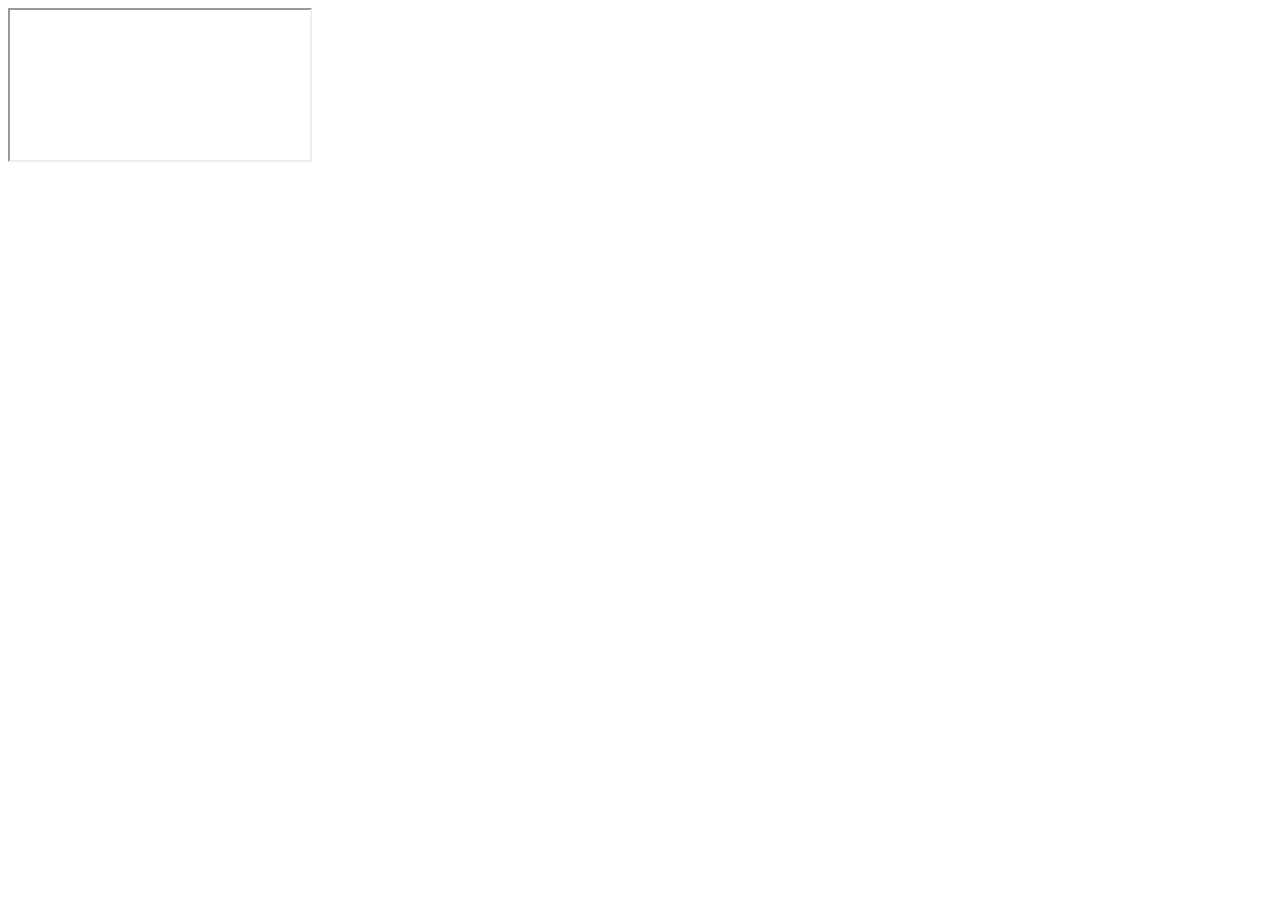
==== src/main/resources/templates/index.html @ ba753528 "detay ekranı eklendi css ve görsel düzenlemeler yapıldı" ====
<!DOCTYPE html>
<html
	xmlns:th="http://www.thymeleaf.org"
	layout:decorator="layout/default">
<head>
<title>Share For Freedom</title>
<meta
	http-equiv="Content-Type"
	content="text/html; charset=UTF-8" />
	
	
<link rel="stylesheet" th:href="@{/css/index.css}" />

</head>
<body>

	<section layout:fragment="content">

		<div class="row" th:each="entryList : ${entries}">
			<div class="col-sm-6 col-md-3" th:each="entry : ${entryList}">
				<div class="box">
					<div class="info">
						<iframe th:src="@{${entry.link}}" src="https://www.youtube.com/embed/reghyn9fmJQ" />
					</div>
					<div class="caption">
						<p th:text="${entry.title}"></p>
						<p>
							<a th:href="@{/detail/{url}(url=${entry.urlRoute})}" href="#" class="btn btn-primary">Detay</a>
						</p>
					</div>
				</div>
			</div>
		</div>
	</section>

</body>
</html>
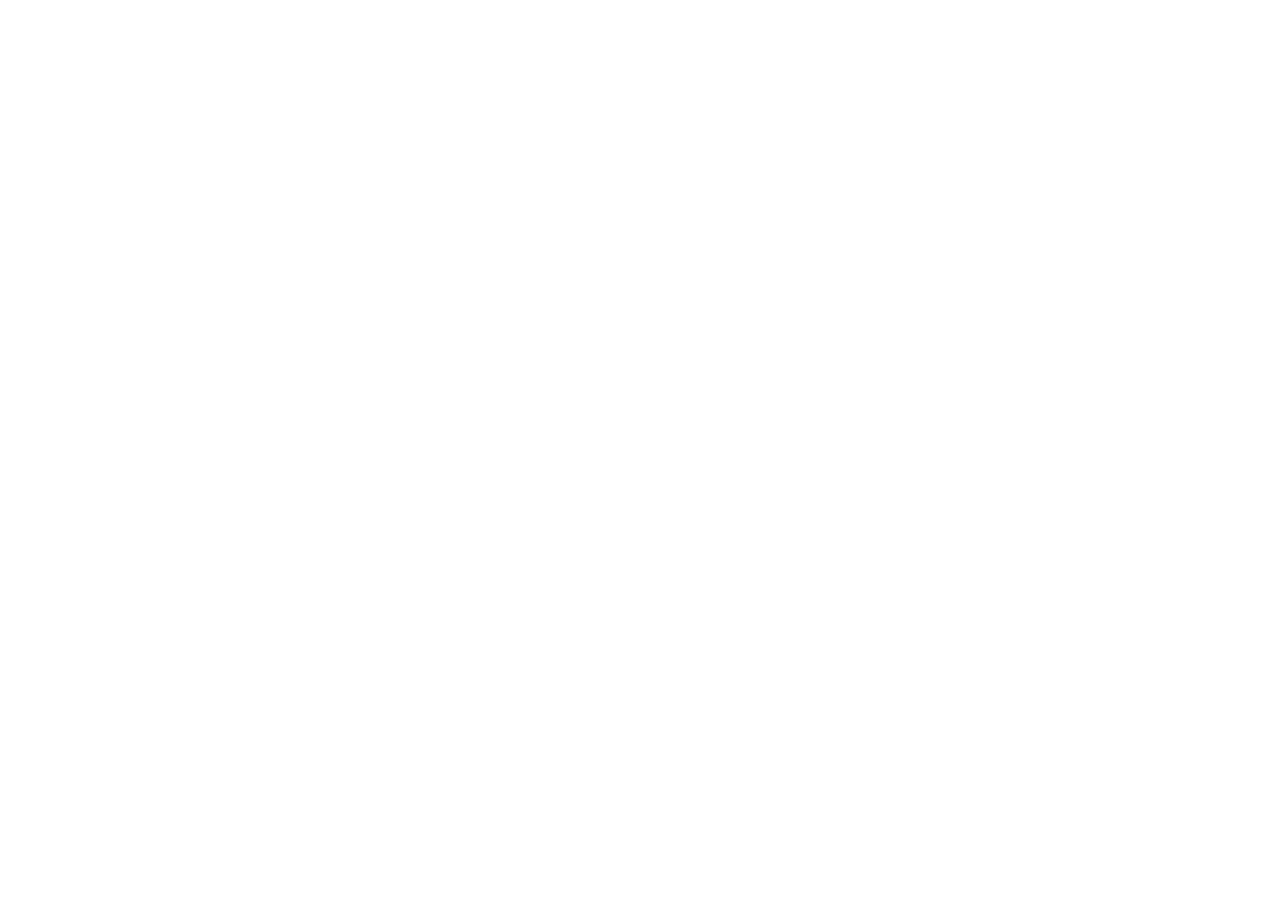
==== commit 1492e156: "index sayfasında lazyloading eklendi. entryRepository sayfalama düzenlemesi yapıldı. tinmce içine ko" ====
--- a/src/main/resources/templates/index.html
+++ b/src/main/resources/templates/index.html
@@ -1,36 +1,59 @@
 <!DOCTYPE html>
-<html
-	xmlns:th="http://www.thymeleaf.org"
+<html xmlns:th="http://www.thymeleaf.org"
 	layout:decorator="layout/default">
 <head>
 <title>Share For Freedom</title>
-<meta
-	http-equiv="Content-Type"
-	content="text/html; charset=UTF-8" />
-	
-	
+<meta http-equiv="Content-Type" content="text/html; charset=UTF-8" />
+
+<script th:src="@{/js/ajaxLoad.js}"></script>
 <link rel="stylesheet" th:href="@{/css/index.css}" />
 
 </head>
 <body>
 
 	<section layout:fragment="content">
-
-		<div class="row" th:each="entryList : ${entries}">
+		<!-- div class="row" th:each="entryList : ${entries}" id="posts">
 			<div class="col-sm-6 col-md-3" th:each="entry : ${entryList}">
 				<div class="box">
 					<div class="info">
-						<iframe th:src="@{${entry.link}}" src="https://www.youtube.com/embed/reghyn9fmJQ" />
+						<iframe th:src="@{${entry.link}}"
+							src="https://www.youtube.com/embed/reghyn9fmJQ" />
 					</div>
 					<div class="caption">
 						<p th:text="${entry.title}"></p>
 						<p>
-							<a th:href="@{/detail/{url}(url=${entry.urlRoute})}" href="#" class="btn btn-primary">Detay</a>
+							<a th:href="@{/detail/{url}(url=${entry.urlRoute})}" href="#"
+								class="btn btn-primary">Detay</a>
 						</p>
 					</div>
 				</div>
 			</div>
-		</div>
+		</div-->
+		
+		
+
+		<!-- p id="loading">
+			<img src="images/loading.gif"/>
+		</p-->
+		
+		<script id="rowTemplate">
+			<div class="row" id="posts">{0}</div>
+		</script>
+
+		<script id="entryTemplate">
+			<div class="col-sm-6 col-md-3"><div class="box"><div class="info">
+					<iframe src="{0}" />
+				</div>
+				<div class="caption">
+					<p>{1}</p>
+					<p>
+						<a href="/detail/{2}"
+							class="btn btn-primary">Detay</a>
+					</p>
+				</div>
+			</div>
+			</div>
+		</script>
 	</section>
 
 </body>
